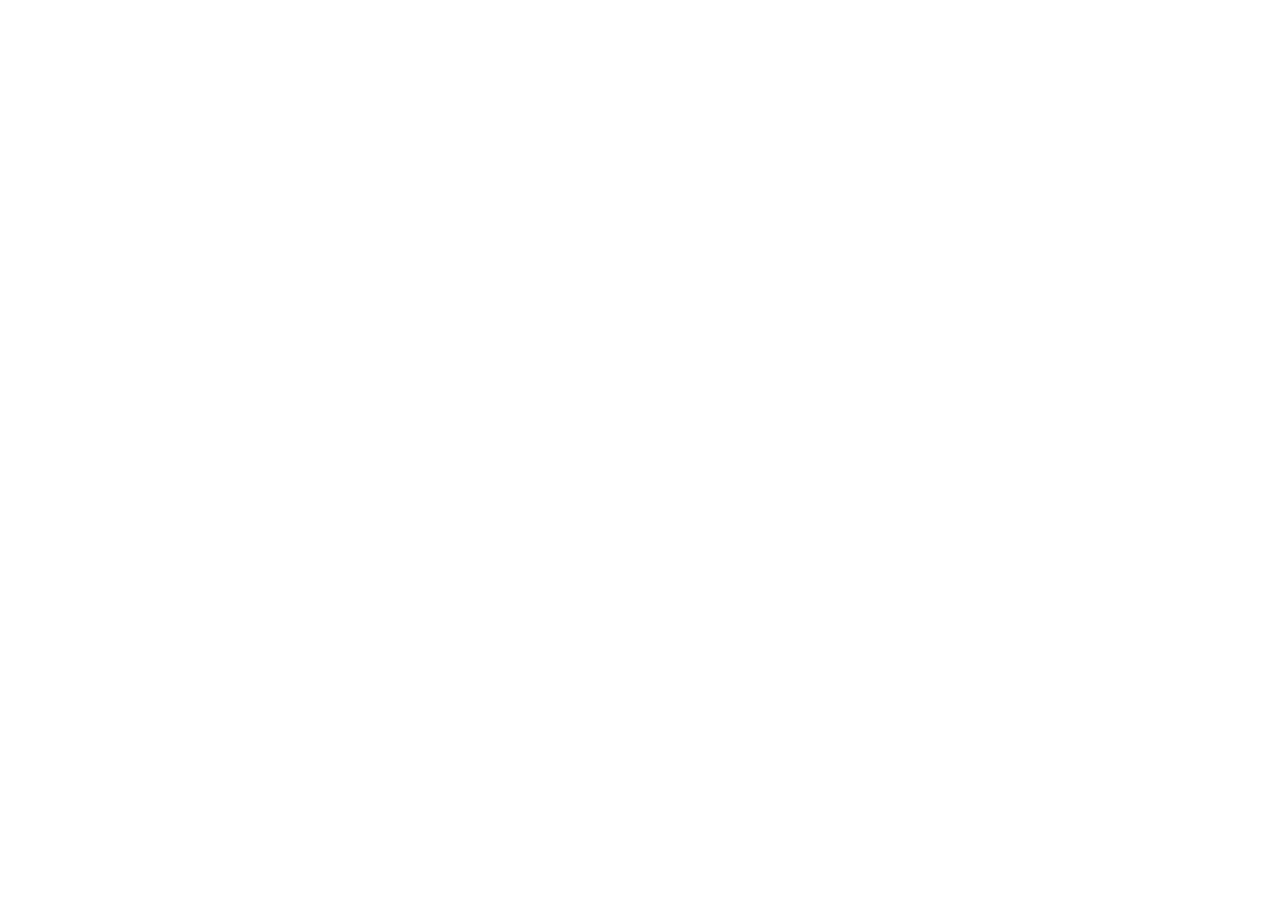
==== second/index.html @ 6b4590b9 "second" ====
<!DOCTYPE html>
<html lang="en">
<head>
    <meta charset="UTF-8">
    <meta name="viewport" content="width=device-width, initial-scale=1.0">
    <link rel="stylesheet" href="all.css">
    <title>Document</title>
</head>
<body>
    
</body>
</html>
---- second/all.css ----
html, body, div, span, applet, object, iframe,
h1, h2, h3, h4, h5, h6, p, blockquote, pre,
a, abbr, acronym, address, big, cite, code,
del, dfn, em, img, ins, kbd, q, s, samp,
small, strike, strong, sub, sup, tt, var,
b, u, i, center,
dl, dt, dd, ol, ul, li,
fieldset, form, label, legend,
table, caption, tbody, tfoot, thead, tr, th, td,
article, aside, canvas, details, embed, 
figure, figcaption, footer, header, hgroup, 
menu, nav, output, ruby, section, summary,
time, mark, audio, video {
	margin: 0;
	padding: 0;
	border: 0;
	font-size: 100%;
	font: inherit;
	vertical-align: baseline;
}
/* HTML5 display-role reset for older browsers */
article, aside, details, figcaption, figure, 
footer, header, hgroup, menu, nav, section {
	display: block;
}
body {
	line-height: 1;
}
ol, ul {
	list-style: none;
}
blockquote, q {
	quotes: none;
}
blockquote:before, blockquote:after,
q:before, q:after {
	content: '';
	content: none;
}
table {
	border-collapse: collapse;
	border-spacing: 0;
}
/*css reset*/
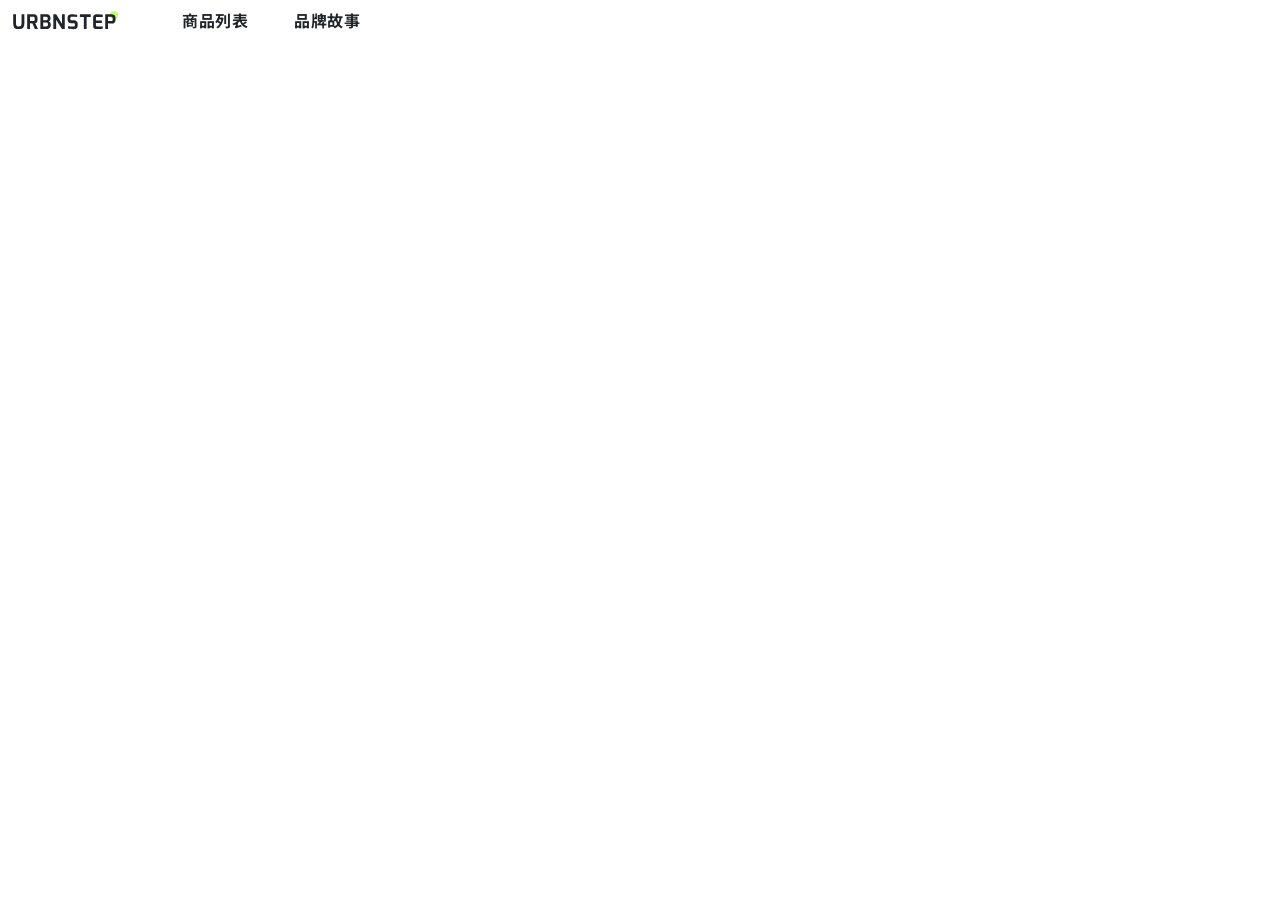
==== commit 162f3d4e: "nav" ====
--- a/second/index.html
+++ b/second/index.html
@@ -7,6 +7,16 @@
     <title>Document</title>
 </head>
 <body>
+    <div class="container">
+        <div class="nav">
+            <div class="section">
+                <img class="mr-48" src="../second/img/logo.svg" alt="logo">
+                <a class="mr-40" href="#">商品列表</a>
+                <a href="#">品牌故事</a>
+            </div>
+
+        </div>
+    </div>
     
 </body>
 </html>
--- a/second/all.css
+++ b/second/all.css
@@ -1,3 +1,5 @@
+@import url('https://fonts.googleapis.com/css2?family=Mina:wght@400;700&family=Noto+Sans+TC:wght@100..900&family=Noto+Sans:ital,wght@0,100..900;1,100..900&display=swap');
+
 html, body, div, span, applet, object, iframe,
 h1, h2, h3, h4, h5, h6, p, blockquote, pre,
 a, abbr, acronym, address, big, cite, code,
@@ -41,4 +43,111 @@
 	border-collapse: collapse;
 	border-spacing: 0;
 }
-/*css reset*/+/*css reset*/
+
+/* 標籤基本樣式 */
+*,*::before,*::after{
+	box-sizing: border-box;
+}
+/* 圖片置中 */
+img{
+	vertical-align: middle;
+}
+/* a標籤 */
+a{
+	color: var(--neutral-900);
+	text-decoration: none;
+}
+a:hover{
+	color: var(--primary-400);
+	border-bottom: 3px solid #57A203;
+	padding-bottom: 10px;
+}
+/* 通用顏色*/
+:root{
+	--primary-200:#E8FEC5;
+	--primary-400:#57A203;
+	--neutral-white:#ffffff;
+	--neutral-300:#DEE2E6;
+	--neutral-500:#ADB5BD;
+	--neutral-600:#6C757D;
+	--neutral-900:#212529;
+}
+/* body設定 */
+body{
+	font-family: "Noto Sans TC", sans-serif;
+	font-weight: 700;
+	font-size 16px;
+	line-height: 1.2;
+	letter-spacing: 0.05rem;
+	color:
+}
+/* 字體樣式 */
+h2{
+	font-size: 32px;
+}
+h4{
+	font-size: 24px;
+}
+h5{
+	font-size: 20px;
+}
+h6{
+	font-size: 16px;
+}
+.text-md{
+	font-weight: 500;
+	font-size: 16px;
+	line-height: 1.5;
+}
+.text-md-2{
+	font-weight: 400;
+	font-size: 16px;
+	line-height: 1.5;
+}
+.text-sm{
+	font-weight: 400;
+	font-size: 14px;
+	line-height: 1.5;
+}
+
+/* 推移 */
+.p8-12{
+	padding: 8px 12px;
+}
+.pt-12{
+	padding-top: 12px;
+}
+.pt-48{
+	padding-top: 48px;
+}
+.pb-12{
+	padding-bottom: 12px;
+}
+.p-15{
+	padding: 15px;
+}
+.mt-25{
+	margin-top: 25px;
+}
+.mb-32{
+	margin-bottom: 32px;
+}
+.mb-48{
+	margin-bottom: 48px;
+}
+.mb-64{
+	margin-bottom: 64px;
+}
+.mr-48{
+	margin-right: 48px;
+}
+.mr-40{
+	margin-right: 40px;
+}
+
+
+/* 小框框顏色 */
+.bg-primary-200{
+	color: var(--primary-200);
+}
